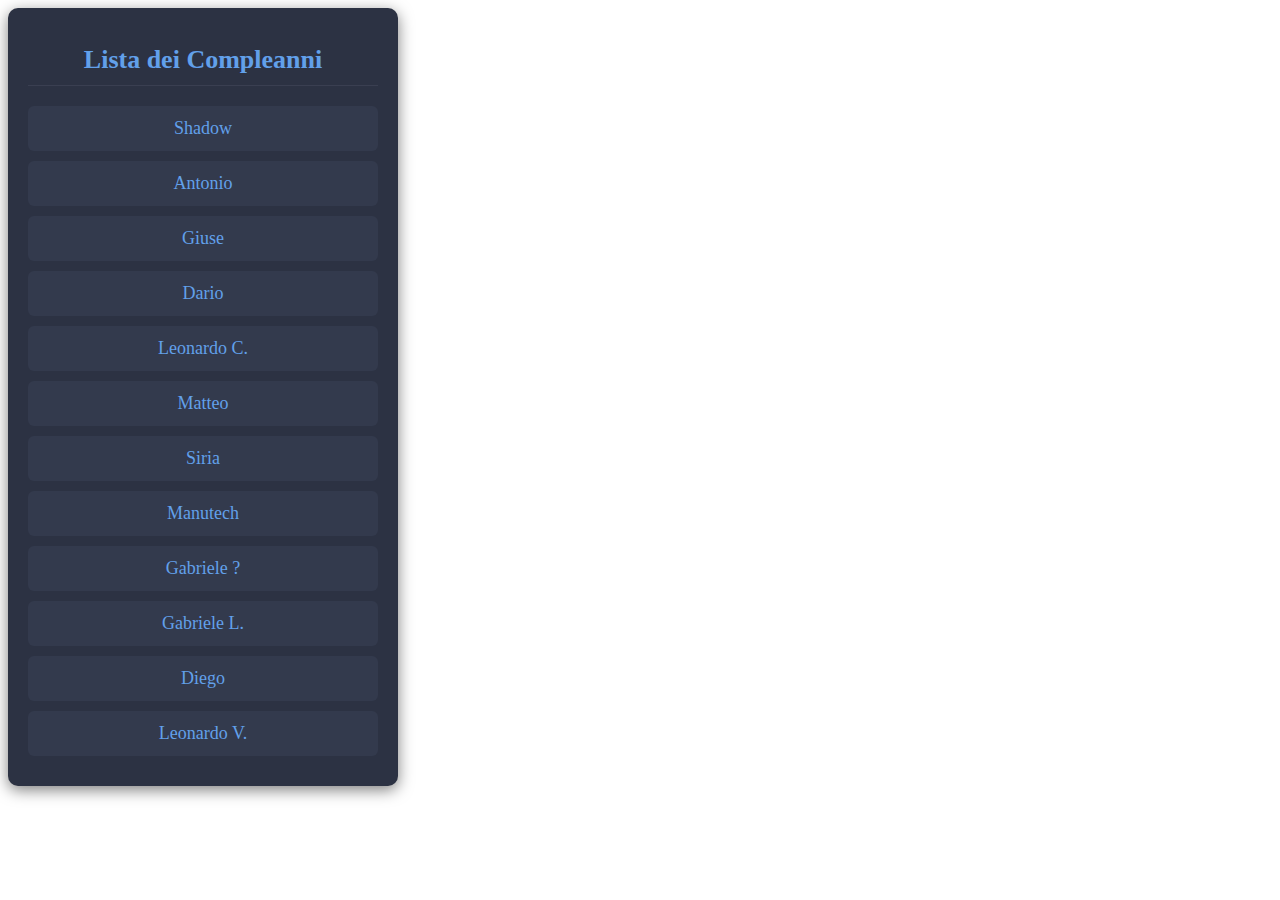
==== index.html @ 71fbf3f7 "Update index.html" ====
<!DOCTYPE html>
<html lang="it">
<head>
  <meta charset="UTF-8">
  <meta name="viewport" content="width=device-width, initial-scale=1.0">
  <title>Lista dei compleanni</title>
</head>
<link rel="stylesheet" href="Css/index.css">
<body>

  <div class="container">
    <h1>Lista dei Compleanni</h1>
    <ul>
      <li><a href="compleannoshadow.html">Shadow</a></li>
      <li><a href="compleannoanto.html">Antonio</a></li>
      <li><a href="compleannogiuse.html">Giuse</a></li>
      <li><a href="compleannodario.html">Dario</a></li>
      <li><a href="compleannoleonardo.html">Leonardo C.</a></li>
      <li><a href="compleannomatteo.html">Matteo</a></li>
      <li><a href="compleannosiria.html">Siria</a></li>
      <li><a href="compleannomanutech.html">Manutech</a></li>
      <li><a href="compleannogabriele.html">Gabriele ?</a></li>
      <li><a href="compleannogabriele2.html">Gabriele L.</a></li>
      <li><a href="compleannodiego.html">Diego</a></li>
      <li><a href="compleannoleonardo2.html">Leonardo V.</a></li>
    </ul>
  </div>

</body>
</html>
---- Css/index.css ----
<style>
    /* Stile di base della pagina */
    body {
      font-family: Arial, sans-serif;
      background-color: #2c3243;
      color: #e0e6ed;
      display: flex;
      justify-content: center;
      align-items: center;
      height: 100vh;
      margin: 0;
    }

    /* Contenitore centrale */
    .container {
      background-color: #2c3243;
      padding: 20px;
      border-radius: 10px;
      box-shadow: 0 4px 15px rgba(0, 0, 0, 0.5);
      width: 350px;
      max-width: 90%;
    }

    /* Titolo */
    h1 {
      font-size: 26px;
      text-align: center;
      color: #62a0ea;
      margin-bottom: 20px;
      border-bottom: 1px solid #3a3f51;
      padding-bottom: 10px;
    }

    /* Stile della lista */
    ul {
      list-style: none;
      padding: 0;
      margin: 0;
    }

    li {
      margin: 10px 0;
    }

    /* Stile dei link */
    a {
      text-decoration: none;
      color: #62a0ea;
      font-size: 18px;
      padding: 12px;
      display: block;
      text-align: center;
      border-radius: 6px;
      transition: 0.3s;
      background-color: #333a4d;
    }

    a:hover {
      background-color: #62a0ea;
      color: #ffffff;
      transform: scale(1.05);
      box-shadow: 0 4px 10px rgba(98, 160, 234, 0.3);
    }

    /* Effetti per dispositivi mobili */
    @media (max-width: 500px) {
      h1 {
        font-size: 22px;
      }

      a {
        font-size: 16px;
      }
    }
  </style>
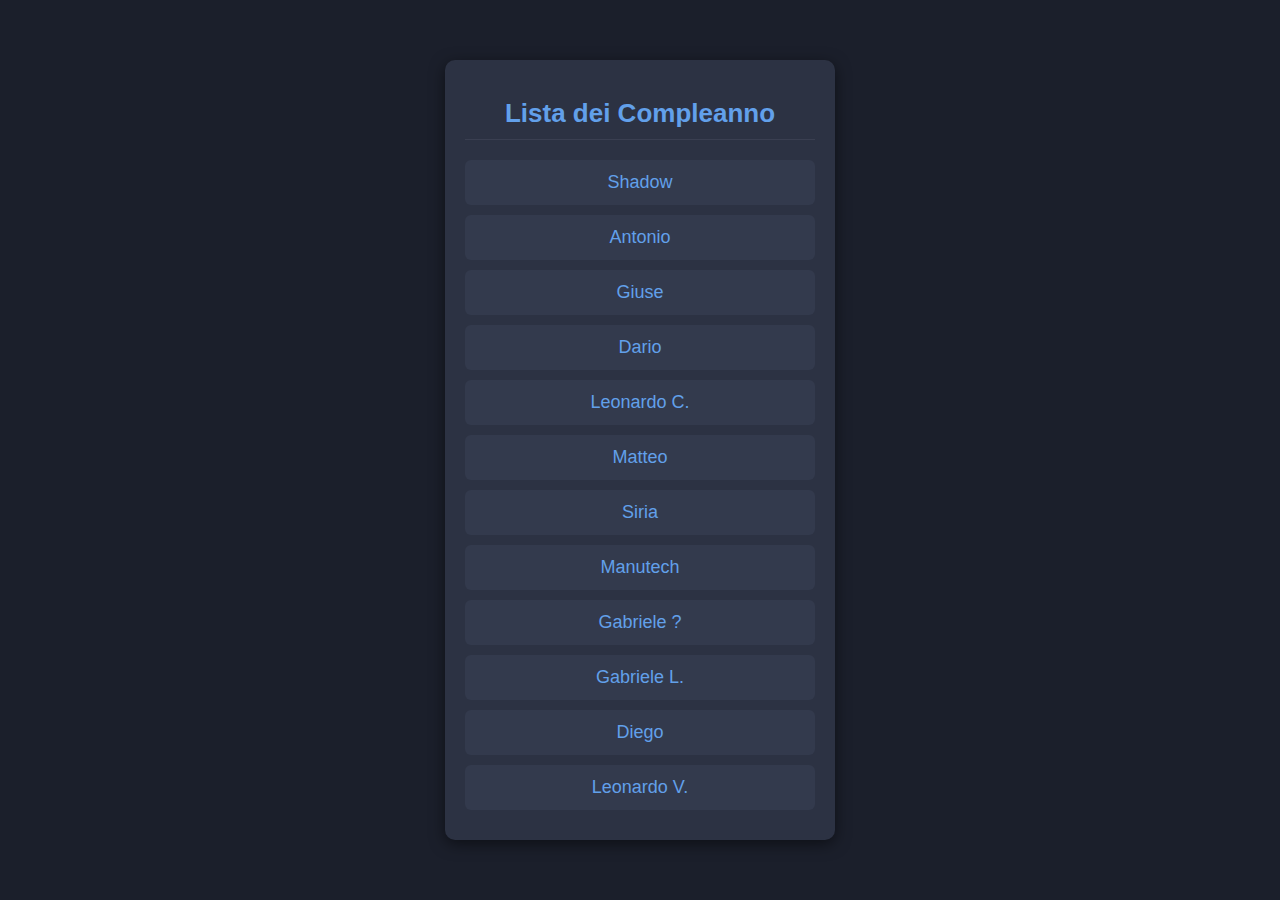
==== commit c2350801: "Update index.html" ====
--- a/index.html
+++ b/index.html
@@ -3,13 +3,87 @@
 <head>
   <meta charset="UTF-8">
   <meta name="viewport" content="width=device-width, initial-scale=1.0">
-  <title>Lista dei compleanni</title>
+  <title>Lista dei compleanni </title>
+  <style>
+    /* Stile di base della pagina */
+    body {
+      font-family: Arial, sans-serif;
+      background-color: #1b1f2b;
+      color: #e0e6ed;
+      display: flex;
+      justify-content: center;
+      align-items: center;
+      height: 100vh;
+      margin: 0;
+    }
+
+    /* Contenitore centrale */
+    .container {
+      background-color: #2c3243;
+      padding: 20px;
+      border-radius: 10px;
+      box-shadow: 0 4px 15px rgba(0, 0, 0, 0.5);
+      width: 350px;
+      max-width: 90%;
+    }
+
+    /* Titolo */
+    h1 {
+      font-size: 26px;
+      text-align: center;
+      color: #62a0ea;
+      margin-bottom: 20px;
+      border-bottom: 1px solid #3a3f51;
+      padding-bottom: 10px;
+    }
+
+    /* Stile della lista */
+    ul {
+      list-style: none;
+      padding: 0;
+      margin: 0;
+    }
+
+    li {
+      margin: 10px 0;
+    }
+
+    /* Stile dei link */
+    a {
+      text-decoration: none;
+      color: #62a0ea;
+      font-size: 18px;
+      padding: 12px;
+      display: block;
+      text-align: center;
+      border-radius: 6px;
+      transition: 0.3s;
+      background-color: #333a4d;
+    }
+
+    a:hover {
+      background-color: #62a0ea;
+      color: #ffffff;
+      transform: scale(1.05);
+      box-shadow: 0 4px 10px rgba(98, 160, 234, 0.3);
+    }
+
+    /* Effetti per dispositivi mobili */
+    @media (max-width: 500px) {
+      h1 {
+        font-size: 22px;
+      }
+
+      a {
+        font-size: 16px;
+      }
+    }
+  </style>
 </head>
-<link rel="stylesheet" href="Css/index.css">
 <body>
 
   <div class="container">
-    <h1>Lista dei Compleanni</h1>
+    <h1>Lista dei Compleanno</h1>
     <ul>
       <li><a href="compleannoshadow.html">Shadow</a></li>
       <li><a href="compleannoanto.html">Antonio</a></li>
@@ -26,5 +100,6 @@
     </ul>
   </div>
 
+
 </body>
 </html>
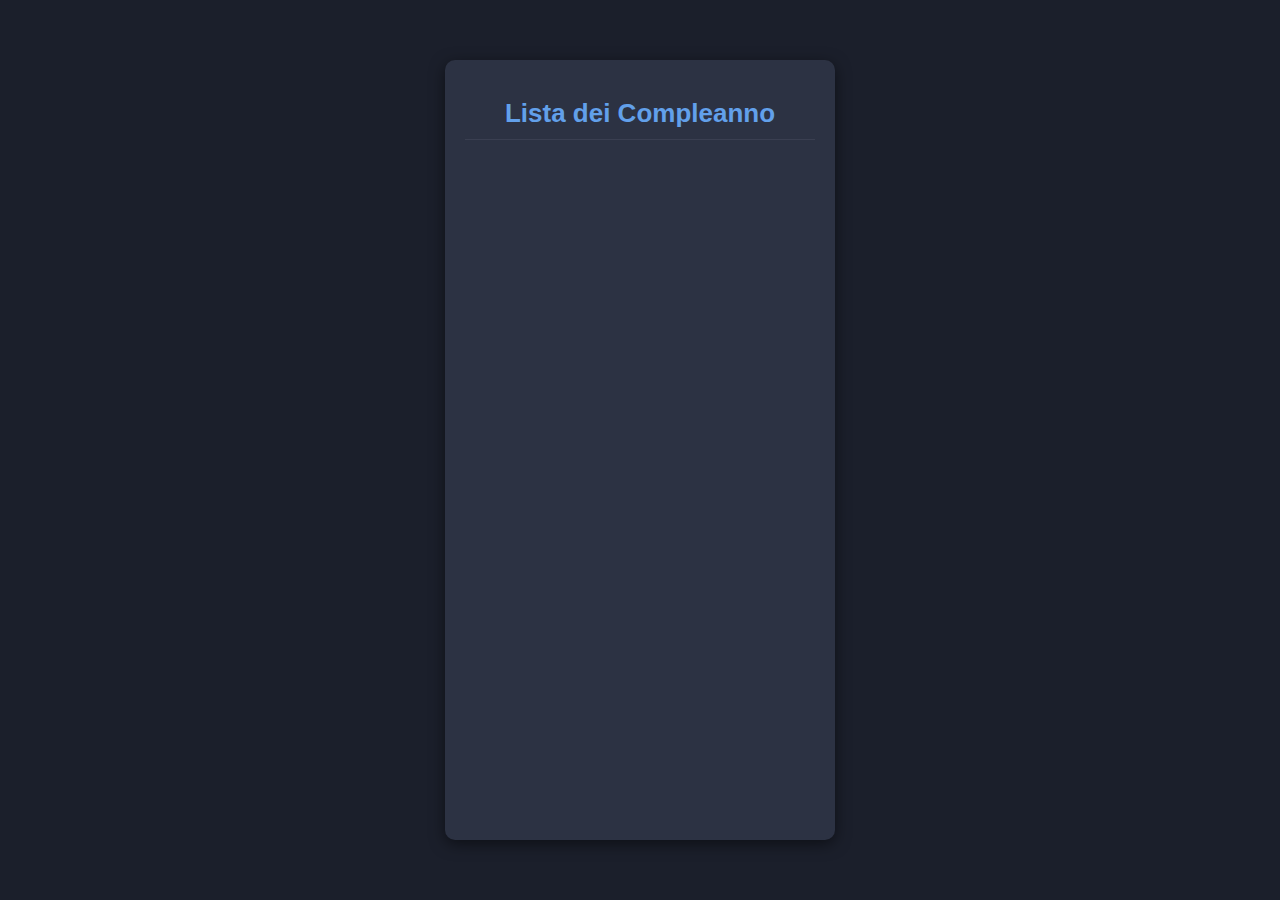
==== commit b26da3f4: "Update index.html" ====
--- a/index.html
+++ b/index.html
@@ -3,8 +3,9 @@
 <head>
   <meta charset="UTF-8">
   <meta name="viewport" content="width=device-width, initial-scale=1.0">
-  <title>Lista dei compleanni </title>
-  <style>
+  <title>Lista dei compleanni</title>
+</head>
+<style>
     /* Stile di base della pagina */
     body {
       font-family: Arial, sans-serif;
@@ -78,8 +79,60 @@
         font-size: 16px;
       }
     }
+/* Aggiunta animazione agli elementi della lista */
+li {
+  opacity: 0;
+  transform: translateY(-20px);
+  animation: fadeInUp 0.6s ease forwards;
+}
+
+/* Definizione dell'animazione per l'effetto di apparizione */
+@keyframes fadeInUp {
+  to {
+    opacity: 1;
+    transform: translateY(0);
+  }
+}
+
+/* Ritardo per ogni elemento della lista, per un effetto graduale */
+li:nth-child(1) {
+  animation-delay: 0.1s;
+}
+li:nth-child(2) {
+  animation-delay: 0.2s;
+}
+li:nth-child(3) {
+  animation-delay: 0.3s;
+}
+li:nth-child(4) {
+  animation-delay: 0.4s;
+}
+li:nth-child(5) {
+  animation-delay: 0.5s;
+}
+li:nth-child(6) {
+  animation-delay: 0.6s;
+}
+li:nth-child(7) {
+  animation-delay: 0.7s;
+}
+li:nth-child(8) {
+  animation-delay: 0.8s;
+}
+li:nth-child(9) {
+  animation-delay: 0.9s;
+}
+li:nth-child(10) {
+  animation-delay: 1s;
+}
+li:nth-child(11) {
+  animation-delay: 1.1s;
+}
+li:nth-child(12) {
+  animation-delay: 1.2s;
+}
+
   </style>
-</head>
 <body>
 
   <div class="container">
@@ -100,6 +153,5 @@
     </ul>
   </div>
 
-
 </body>
 </html>
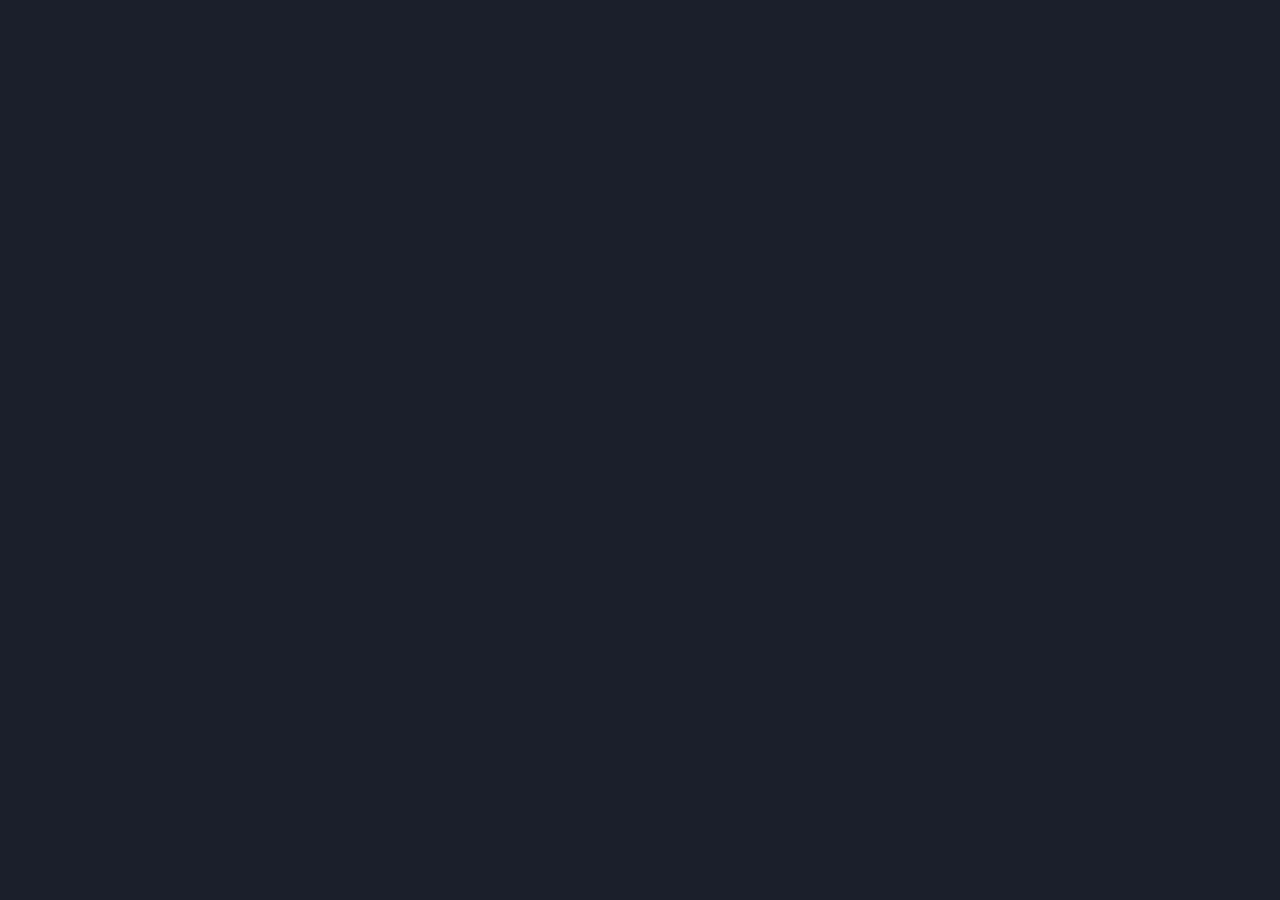
==== commit 18aa2a65: "Update index.html" ====
--- a/index.html
+++ b/index.html
@@ -4,7 +4,6 @@
   <meta charset="UTF-8">
   <meta name="viewport" content="width=device-width, initial-scale=1.0">
   <title>Lista dei compleanni</title>
-</head>
 <style>
     /* Stile di base della pagina */
     body {
@@ -79,14 +78,46 @@
         font-size: 16px;
       }
     }
-/* Aggiunta animazione agli elementi della lista */
+/* Animazione del contenitore */
+.container {
+  opacity: 0;
+  transform: translateY(50px);
+  animation: slideUp 0.8s ease forwards;
+}
+
+/* Animazione del titolo con dimensione ridotta */
+h1 {
+  font-size: 22px; /* Dimensione ridotta del titolo */
+  opacity: 0;
+  transform: translateY(20px) scale(0.9);
+  animation: zoomIn 0.8s ease forwards;
+  animation-delay: 0.4s;
+}
+
+/* Animazione degli elementi della lista */
 li {
   opacity: 0;
   transform: translateY(-20px);
   animation: fadeInUp 0.6s ease forwards;
 }
 
-/* Definizione dell'animazione per l'effetto di apparizione */
+/* Definizione dell'animazione per il contenitore */
+@keyframes slideUp {
+  to {
+    opacity: 1;
+    transform: translateY(0);
+  }
+}
+
+/* Definizione dell'animazione per il titolo */
+@keyframes zoomIn {
+  to {
+    opacity: 1;
+    transform: translateY(0) scale(1);
+  }
+}
+
+/* Definizione dell'animazione per gli elementi della lista */
 @keyframes fadeInUp {
   to {
     opacity: 1;
@@ -94,53 +125,55 @@
   }
 }
 
-/* Ritardo per ogni elemento della lista, per un effetto graduale */
+/* Ritardo per gli elementi della lista, per effetto a cascata */
 li:nth-child(1) {
-  animation-delay: 0.1s;
+  animation-delay: 0.5s;
 }
 li:nth-child(2) {
-  animation-delay: 0.2s;
+  animation-delay: 0.6s;
 }
 li:nth-child(3) {
-  animation-delay: 0.3s;
+  animation-delay: 0.7s;
 }
 li:nth-child(4) {
-  animation-delay: 0.4s;
+  animation-delay: 0.8s;
 }
 li:nth-child(5) {
-  animation-delay: 0.5s;
+  animation-delay: 0.9s;
 }
 li:nth-child(6) {
-  animation-delay: 0.6s;
+  animation-delay: 1s;
 }
 li:nth-child(7) {
-  animation-delay: 0.7s;
+  animation-delay: 1.1s;
 }
 li:nth-child(8) {
-  animation-delay: 0.8s;
+  animation-delay: 1.2s;
 }
 li:nth-child(9) {
-  animation-delay: 0.9s;
+  animation-delay: 1.3s;
 }
 li:nth-child(10) {
-  animation-delay: 1s;
+  animation-delay: 1.4s;
 }
 li:nth-child(11) {
-  animation-delay: 1.1s;
+  animation-delay: 1.5s;
 }
 li:nth-child(12) {
-  animation-delay: 1.2s;
+  animation-delay: 1.6s;
 }
 
   </style>
+</head>
+
 <body>
 
   <div class="container">
     <h1>Lista dei Compleanno</h1>
     <ul>
-      <li><a href="compleannoshadow.html">Shadow</a></li>
+      <li><a href="compleannogiuse.html">Giuse</a></li>
       <li><a href="compleannoanto.html">Antonio</a></li>
-      <li><a href="compleannogiuse.html">Giuse</a></li>
+      <li><a href="compleannoshadow.html">Alessio</a></li>
       <li><a href="compleannodario.html">Dario</a></li>
       <li><a href="compleannoleonardo.html">Leonardo C.</a></li>
       <li><a href="compleannomatteo.html">Matteo</a></li>
